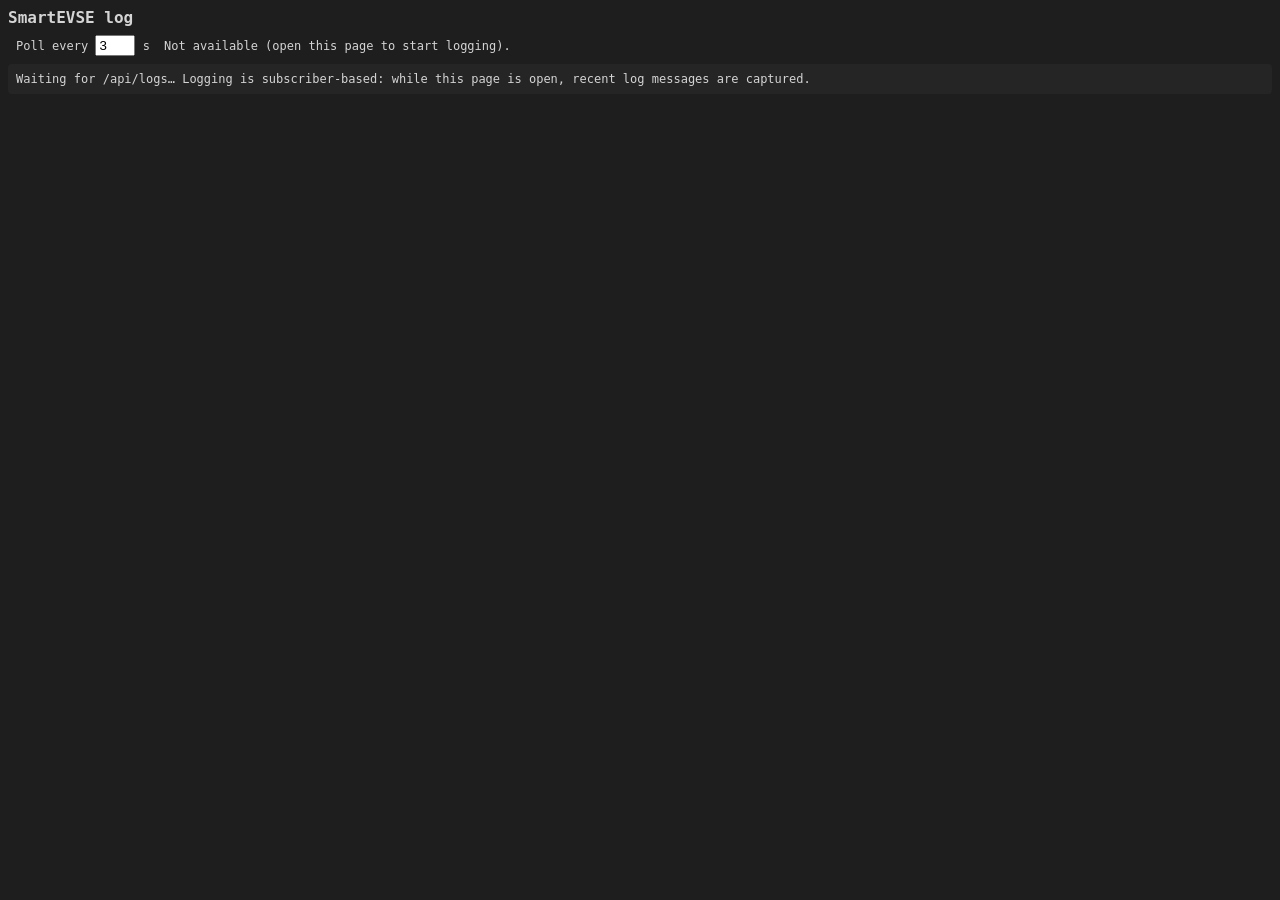
==== SmartEVSE-3/data/log.html @ ca05b784 "On-Web settings + Log" ====
<!DOCTYPE html>
<html lang="en">
<head>
  <meta charset="utf-8">
  <meta name="viewport" content="width=device-width, initial-scale=1">
  <title>SmartEVSE log</title>
  <style>
    * { box-sizing: border-box; }
    body { font-family: monospace; font-size: 12px; margin: 8px; background: #1e1e1e; color: #d4d4d4; }
    h1 { font-size: 1rem; margin: 0 0 8px 0; }
    #toolbar { margin-bottom: 8px; display: flex; flex-wrap: wrap; align-items: center; gap: 8px; }
    #filterBar { display: flex; flex-wrap: wrap; align-items: center; gap: 4px; }
    #filterBar label { display: inline-flex; align-items: center; gap: 4px; cursor: pointer; user-select: none; }
    #filterBar input[type="checkbox"] { margin: 0; }
    #filterBar .filter-btn { padding: 2px 8px; border-radius: 4px; border: 1px solid #555; background: #333; color: #d4d4d4; cursor: pointer; font-size: 11px; }
    #filterBar .filter-btn.off { opacity: 0.5; }
    #filterBar .filter-btn.A, #filterBar .filter-btn.E { border-color: #f48771; color: #f48771; }
    #filterBar .filter-btn.W { border-color: #dcdcaa; color: #dcdcaa; }
    #filterBar .filter-btn.I { border-color: #9cdcfe; color: #9cdcfe; }
    #filterBar .filter-btn.D { border-color: #ce9178; color: #ce9178; }
    #filterBar .filter-btn.V { border-color: #808080; color: #808080; }
    #filterBar .filter-btn.other { border-color: #d4d4d4; color: #d4d4d4; }
    #log { white-space: pre-wrap; word-break: break-all; padding: 8px; background: #252526; border-radius: 4px; max-height: 70vh; overflow-y: auto; }
    .line { margin: 2px 0; }
    .log-A, .log-E { color: #f48771; }
    .log-W { color: #dcdcaa; }
    .log-I { color: #9cdcfe; }
    .log-D { color: #ce9178; }
    .log-V { color: #808080; }
    .log-unknown { color: #d4d4d4; }
    a { color: #569cd6; }
  </style>
</head>
<body>
  <h1>SmartEVSE log</h1>
  <div id="toolbar">
    <div id="filterBar"></div>
    <label>Poll every <input type="number" id="interval" value="3" min="1" max="60" style="width:3em"> s</label>
    <span id="status" style="margin-left:0.5em"></span>
  </div>
  <div id="log"></div>

  <script>
    (function() {
      const LOG_LEVELS = ['A', 'E', 'W', 'I', 'D', 'V'];
      const STORAGE_KEY = 'smartevse_log_filter';
      const logEl = document.getElementById('log');
      const statusEl = document.getElementById('status');
      const filterBarEl = document.getElementById('filterBar');
      const intervalInput = document.getElementById('interval');
      let pollTimer = null;
      let filterEnabled = {}; // level -> true/false
      let levelsSeen = new Set(LOG_LEVELS.concat(['other']));

      function loadFilter() {
        try {
          const s = localStorage.getItem(STORAGE_KEY);
          if (s) {
            const o = JSON.parse(s);
            LOG_LEVELS.forEach(function(l) { filterEnabled[l] = o[l] !== false; });
            filterEnabled['other'] = o['other'] !== false;
            return;
          }
        } catch (e) {}
        LOG_LEVELS.forEach(function(l) { filterEnabled[l] = true; });
        filterEnabled['other'] = true;
      }

      function saveFilter() {
        try {
          localStorage.setItem(STORAGE_KEY, JSON.stringify(filterEnabled));
        } catch (e) {}
      }

      function levelFromLine(line) {
        const m = line.match(/^\[([AEWIDV])\]/);
        return m ? m[1] : 'other';
      }

      function buildFilterBar() {
        filterBarEl.innerHTML = '';
        const levels = Array.from(levelsSeen).sort();
        levels.forEach(function(level) {
          const label = document.createElement('label');
          const cb = document.createElement('input');
          cb.type = 'checkbox';
          cb.checked = filterEnabled[level] !== false;
          cb.dataset.level = level;
          cb.addEventListener('change', function() {
            filterEnabled[level] = cb.checked;
            saveFilter();
            updateAllCheckbox();
            renderLines(currentLines);
          });
          label.appendChild(cb);
          const span = document.createElement('span');
          span.className = 'filter-btn ' + level;
          span.textContent = level === 'other' ? 'Other' : level;
          label.appendChild(span);
          filterBarEl.appendChild(label);
        });
        const allLabel = document.createElement('label');
        const allCb = document.createElement('input');
        allCb.type = 'checkbox';
        allCb.id = 'filterAll';
        allCb.title = 'Select all';
        allCb.addEventListener('change', function() {
          const on = allCb.checked;
          levels.forEach(function(l) { filterEnabled[l] = on; });
          saveFilter();
            filterBarEl.querySelectorAll('input[type="checkbox"][data-level]').forEach(function(c) {
            if (c !== allCb) c.checked = on;
          });
          renderLines(currentLines);
        });
        allLabel.appendChild(allCb);
        const allSpan = document.createElement('span');
        allSpan.className = 'filter-btn';
        allSpan.textContent = 'All';
        allLabel.appendChild(allSpan);
        filterBarEl.appendChild(allLabel);
        updateAllCheckbox();
      }

      function updateAllCheckbox() {
        const allCb = document.getElementById('filterAll');
        if (!allCb) return;
        const levels = Array.from(levelsSeen);
        const allChecked = levels.every(function(l) { return filterEnabled[l] !== false; });
        const noneChecked = levels.every(function(l) { return filterEnabled[l] === false; });
        allCb.checked = allChecked;
        allCb.indeterminate = !allChecked && !noneChecked;
      }

      let currentLines = [];

      function renderLines(lines) {
        logEl.innerHTML = '';
        lines.forEach(function(line) {
          const level = levelFromLine(line);
          if (filterEnabled[level] === false) return;
          const div = document.createElement('div');
          div.className = 'line log-' + (LOG_LEVELS.indexOf(level) >= 0 ? level : 'unknown');
          div.textContent = line;
          logEl.appendChild(div);
        });
        logEl.scrollTop = logEl.scrollHeight;
      }

      function fetchLogs() {
        fetch('/api/logs?lines=80')
          .then(function(r) { return r.json(); })
          .then(function(data) {
            statusEl.textContent = 'total: ' + (data.total || 0) + ' | available: ' + (data.available || 0);
            const arr = data.lines || [];
            currentLines = arr;
            arr.forEach(function(line) {
              levelsSeen.add(levelFromLine(line));
            });
            if (filterBarEl.children.length === 0) buildFilterBar();
            else if (levelsSeen.size > filterBarEl.querySelectorAll('[data-level]').length) buildFilterBar();
            renderLines(currentLines);
          })
          .catch(function() {
            statusEl.textContent = 'Not available (open this page to start logging).';
            logEl.innerHTML = 'Waiting for /api/logs… Logging is subscriber-based: while this page is open, recent log messages are captured.';
          });
      }

      function startPolling() {
        if (pollTimer) clearInterval(pollTimer);
        let ms = (intervalInput.value ? parseInt(intervalInput.value, 10) : 3) * 1000;
        if (ms < 1000) ms = 1000;
        fetchLogs();
        pollTimer = setInterval(fetchLogs, ms);
      }

      loadFilter();
      intervalInput.addEventListener('change', startPolling);
      startPolling();
    })();
  </script>
</body>
</html>
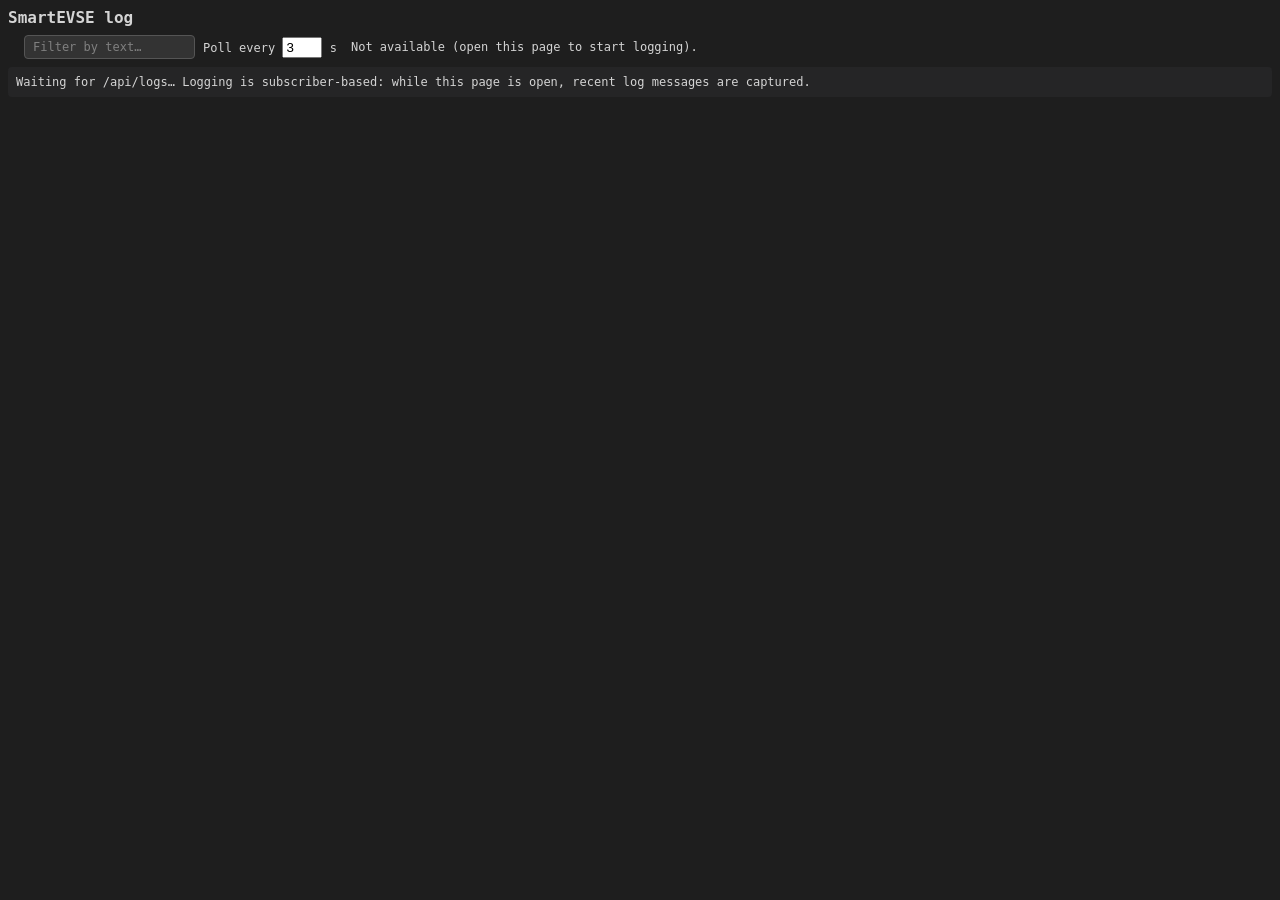
==== commit 6e09a335: "HA integration, solar meter, web log, UI form sync Made-with: Cursor" ====
--- a/SmartEVSE-3/data/log.html
+++ b/SmartEVSE-3/data/log.html
@@ -20,6 +20,8 @@
     #filterBar .filter-btn.D { border-color: #ce9178; color: #ce9178; }
     #filterBar .filter-btn.V { border-color: #808080; color: #808080; }
     #filterBar .filter-btn.other { border-color: #d4d4d4; color: #d4d4d4; }
+    #topicFilter { margin-left: 8px; padding: 4px 8px; border-radius: 4px; border: 1px solid #555; background: #333; color: #d4d4d4; font-family: inherit; font-size: 12px; min-width: 12em; }
+    #topicFilter::placeholder { color: #808080; }
     #log { white-space: pre-wrap; word-break: break-all; padding: 8px; background: #252526; border-radius: 4px; max-height: 70vh; overflow-y: auto; }
     .line { margin: 2px 0; }
     .log-A, .log-E { color: #f48771; }
@@ -35,6 +37,7 @@
   <h1>SmartEVSE log</h1>
   <div id="toolbar">
     <div id="filterBar"></div>
+    <input type="text" id="topicFilter" placeholder="Filter by text…" title="Show only lines containing this text (empty = no filter)">
     <label>Poll every <input type="number" id="interval" value="3" min="1" max="60" style="width:3em"> s</label>
     <span id="status" style="margin-left:0.5em"></span>
   </div>
@@ -44,13 +47,19 @@
     (function() {
       const LOG_LEVELS = ['A', 'E', 'W', 'I', 'D', 'V'];
       const STORAGE_KEY = 'smartevse_log_filter';
+      const STORAGE_KEY_TOPIC = 'smartevse_log_topic_filter';
+      const MAX_ROLLED_OFF = 500;  // frontend-only buffer: lines that rolled off server
       const logEl = document.getElementById('log');
       const statusEl = document.getElementById('status');
       const filterBarEl = document.getElementById('filterBar');
       const intervalInput = document.getElementById('interval');
+      const topicFilterInput = document.getElementById('topicFilter');
       let pollTimer = null;
       let filterEnabled = {}; // level -> true/false
+      let topicFilter = '';
       let levelsSeen = new Set(LOG_LEVELS.concat(['other']));
+      /** Lines that have rolled off the server buffer; kept so filtered view doesn't go empty. */
+      let rolledOffBuffer = [];
 
       function loadFilter() {
         try {
@@ -69,6 +78,17 @@
       function saveFilter() {
         try {
           localStorage.setItem(STORAGE_KEY, JSON.stringify(filterEnabled));
+          localStorage.setItem(STORAGE_KEY_TOPIC, topicFilter);
+        } catch (e) {}
+      }
+
+      function loadTopicFilter() {
+        try {
+          const s = localStorage.getItem(STORAGE_KEY_TOPIC);
+          if (s != null) {
+            topicFilter = String(s);
+            topicFilterInput.value = topicFilter;
+          }
         } catch (e) {}
       }
 
@@ -90,7 +110,7 @@
             filterEnabled[level] = cb.checked;
             saveFilter();
             updateAllCheckbox();
-            renderLines(currentLines);
+            renderLines(getAllLines());
           });
           label.appendChild(cb);
           const span = document.createElement('span');
@@ -111,7 +131,7 @@
             filterBarEl.querySelectorAll('input[type="checkbox"][data-level]').forEach(function(c) {
             if (c !== allCb) c.checked = on;
           });
-          renderLines(currentLines);
+          renderLines(getAllLines());
         });
         allLabel.appendChild(allCb);
         const allSpan = document.createElement('span');
@@ -134,11 +154,19 @@
 
       let currentLines = [];
 
+      /** Full list to render from: rolled-off lines + current server tail. */
+      function getAllLines() {
+        return rolledOffBuffer.concat(currentLines);
+      }
+
       function renderLines(lines) {
         logEl.innerHTML = '';
+        const topic = topicFilter.trim().toLowerCase();
+        const hasTopicFilter = topic.length > 0;
         lines.forEach(function(line) {
           const level = levelFromLine(line);
           if (filterEnabled[level] === false) return;
+          if (hasTopicFilter && line.toLowerCase().indexOf(topic) === -1) return;
           const div = document.createElement('div');
           div.className = 'line log-' + (LOG_LEVELS.indexOf(level) >= 0 ? level : 'unknown');
           div.textContent = line;
@@ -153,13 +181,20 @@
           .then(function(data) {
             statusEl.textContent = 'total: ' + (data.total || 0) + ' | available: ' + (data.available || 0);
             const arr = data.lines || [];
+            if (currentLines.length > 0) {
+              const newSet = new Set(arr);
+              currentLines.forEach(function(line) {
+                if (!newSet.has(line)) rolledOffBuffer.push(line);
+              });
+              rolledOffBuffer = rolledOffBuffer.slice(-MAX_ROLLED_OFF);
+            }
             currentLines = arr;
             arr.forEach(function(line) {
               levelsSeen.add(levelFromLine(line));
             });
             if (filterBarEl.children.length === 0) buildFilterBar();
             else if (levelsSeen.size > filterBarEl.querySelectorAll('[data-level]').length) buildFilterBar();
-            renderLines(currentLines);
+            renderLines(getAllLines());
           })
           .catch(function() {
             statusEl.textContent = 'Not available (open this page to start logging).';
@@ -176,6 +211,21 @@
       }
 
       loadFilter();
+      loadTopicFilter();
+      topicFilterInput.addEventListener('input', function() {
+        topicFilter = topicFilterInput.value;
+        saveFilter();
+        renderLines(getAllLines());
+      });
+      topicFilterInput.addEventListener('keydown', function(e) {
+        if (e.key === 'Escape') {
+          topicFilterInput.value = '';
+          topicFilter = '';
+          saveFilter();
+          renderLines(getAllLines());
+          topicFilterInput.blur();
+        }
+      });
       intervalInput.addEventListener('change', startPolling);
       startPolling();
     })();
